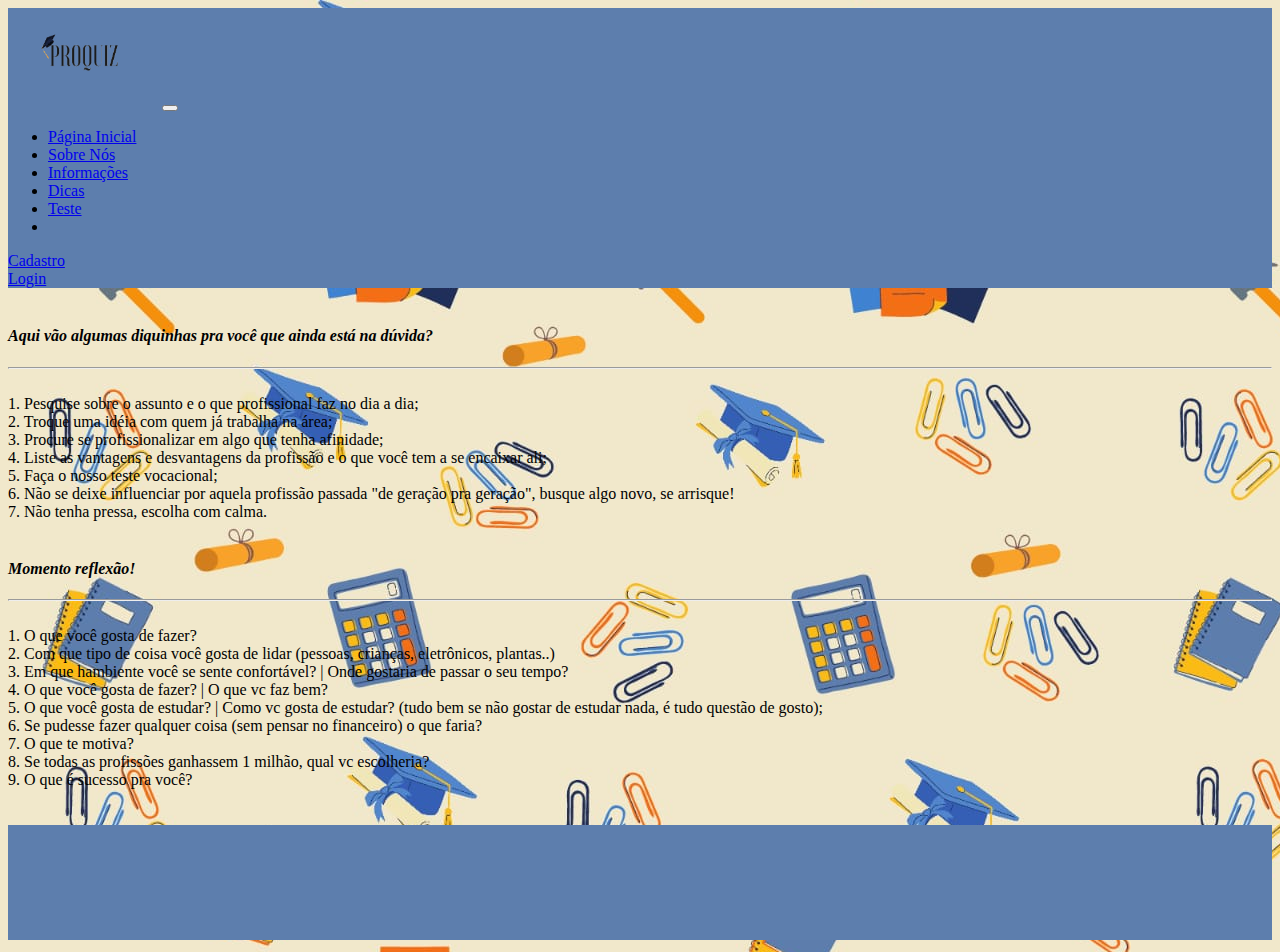
==== novo_html/dicas_novo.html @ 97e9f697 "Add files via upload" ====
<!DOCTYPE html>
<html lang="pt-br">
<head>
  <!-- Meta tags Obrigatórias -->
  <meta charset="utf-8">
  <meta name="viewport" content="width=device-width, initial-scale=1, shrink-to-fit=no">
  <!-- Bootstrap CSS -->
  <link rel="stylesheet" href="https://stackpath.bootstrapcdn.com/bootstrap/4.1.3/css/bootstrap.min.css"
    integrity="sha384-MCw98/SFnGE8fJT3GXwEOngsV7Zt27NXFoaoApmYm81iuXoPkFOJwJ8ERdknLPMO" crossorigin="anonymous">
  <link rel="stylesheet" href="css/estilo.css">
  <title>Dicas Preciosas</title>
</head>
<body>
  <nav class="navbar navbar-expand-lg navbar-light bg-info" style="background-color:#5d7ead !important">
    <img src="imagens/foto sem fundo.png" width="150" height="100" alt="">
    <button class="navbar-toggler" type="button" data-toggle="collapse" data-target="#textoNavbar"
      aria-controls="textoNavbar" aria-expanded="false" aria-label="Alterna navegação">
      <span class="navbar-toggler-icon"></span>
    </button>
    <div class="collapse navbar-collapse" id="textoNavbar">
      <ul class="navbar-nav mr-auto">
        <li class="nav-item">
          <a class="nav-link" href="index.html">Página Inicial</a>
        </li>
        <li class="nav-item">
          <a class="nav-link" href="sobre_nos.html">Sobre Nós</a>
        </li>
        <li class="nav-item">
          <a class="nav-link" href="info.html">Informações</a>
        </li>
        <li class="nav-item active">
          <a class="nav-link" href="dicas_novo.html">Dicas</a>
        </li>
        <li class="nav-item">
          <a class="nav-link" href="teste_novo.php">Teste </a>
        </li>
        <li>
          </ul>
      <a href="cadast.php" class="btn btn-light">Cadastro</a>
          </li>
          <li>
      <a href="login.php" class="btn btn-light">Login</a>
      </li>
    </div>
  </nav>
</li>
  <br>
  <div class="container">
  <div class="row">
  <div class="jumbotron">
   <h4><i>
      <p><b>Aqui vão algumas diquinhas pra você que ainda está na dúvida?</b></p>
      </i></h4>
      <hr class="my-4">
      <div class="col-sm-12 col-md-12">
        <div class="questoes">
          <br>1. Pesquise sobre o assunto e o que profissional faz no dia a dia;
          <br>2. Troque uma idéia com quem já trabalha na área;
          <br>3. Procure se profissionalizar em algo que tenha afinidade;
          <br>4. Liste as vantagens e desvantagens da profissão e o que você tem a se encaixar ali;
          <br>5. Faça o nosso teste vocacional;
          <br>6. Não se deixe influenciar por aquela profissão passada "de geração pra geração", busque algo novo, se
          arrisque!
          <br>7. Não tenha pressa, escolha com calma.
        </div>
    </div>
    </div>
    <br>
    <div class="container">
    <div class="row">
    <div class="jumbotron">
        <h4><i>
            <p><b>Momento reflexão!</b></p>
          </i></h4>
        <hr class="my-4">
      <div class="col-sm-12 col-md-12">
        <div class="reflexoes">
          <br>1. O que você gosta de fazer?
          <br>2. Com que tipo de coisa você gosta de lidar (pessoas, crianças, eletrônicos, plantas..)
          <br>3. Em que hambiente você se sente confortável? | Onde gostaria de passar o seu tempo?
          <br>4. O que você gosta de fazer? | O que vc faz bem?
          <br>5. O que você gosta de estudar? | Como vc gosta de estudar? (tudo bem se não gostar de estudar nada, é tudo
          questão de gosto);
          <br>6. Se pudesse fazer qualquer coisa (sem pensar no financeiro) o que faria?
          <br>7. O que te motiva?
          <br>8. Se todas as profissões ganhassem 1 milhão, qual vc escolheria?
          <br>9. O que é sucesso pra você?
        </div>
      </div>
    </div>
    <br>
    <br>
      <!-- Meta tags Obrigatórias -->
      <meta charset="utf-8">
      <meta name="viewport" content="width=device-width, initial-scale=1, shrink-to-fit=no">
      <!-- Bootstrap CSS -->
      <link rel="stylesheet" href="https://stackpath.bootstrapcdn.com/bootstrap/4.1.3/css/bootstrap.min.css"
        integrity="sha384-MCw98/SFnGE8fJT3GXwEOngsV7Zt27NXFoaoApmYm81iuXoPkFOJwJ8ERdknLPMO" crossorigin="anonymous">
      <footer class="footer fixed-bottom">
        <div class="container">
          <div class="row">
            <div class="col-sm-12 col-md-6">
             
            </div>
      </footer>
      <!-- JavaScript (Opcional) -->
      <!-- jQuery primeiro, depois Popper.js, depois Bootstrap JS -->
      <script src="https://code.jquery.com/jquery-3.3.1.slim.min.js"
        integrity="sha384-q8i/X+965DzO0rT7abK41JStQIAqVgRVzpbzo5smXKp4YfRvH+8abtTE1Pi6jizo"
        crossorigin="anonymous"></script>
      <script src="https://cdnjs.cloudflare.com/ajax/libs/popper.js/1.14.3/umd/popper.min.js"
        integrity="sha384-ZMP7rVo3mIykV+2+9J3UJ46jBk0WLaUAdn689aCwoqbBJiSnjAK/l8WvCWPIPm49"
        crossorigin="anonymous"></script>
      <script src="https://stackpath.bootstrapcdn.com/bootstrap/4.1.3/js/bootstrap.min.js"
        integrity="sha384-ChfqqxuZUCnJSK3+MXmPNIyE6ZbWh2IMqE241rYiqJxyMiZ6OW/JmZQ5stwEULTy"
        crossorigin="anonymous"></script>

      <!-- JavaScript (Opcional) -->
      <!-- jQuery primeiro, depois Popper.js, depois Bootstrap JS -->
      <script src="https://code.jquery.com/jquery-3.3.1.slim.min.js"
        integrity="sha384-q8i/X+965DzO0rT7abK41JStQIAqVgRVzpbzo5smXKp4YfRvH+8abtTE1Pi6jizo"
        crossorigin="anonymous"></script>
      <script src="https://cdnjs.cloudflare.com/ajax/libs/popper.js/1.14.3/umd/popper.min.js"
        integrity="sha384-ZMP7rVo3mIykV+2+9J3UJ46jBk0WLaUAdn689aCwoqbBJiSnjAK/l8WvCWPIPm49"
        crossorigin="anonymous"></script>
      <script src="https://stackpath.bootstrapcdn.com/bootstrap/4.1.3/js/bootstrap.min.js"
        integrity="sha384-ChfqqxuZUCnJSK3+MXmPNIyE6ZbWh2IMqE241rYiqJxyMiZ6OW/JmZQ5stwEULTy"
        crossorigin="anonymous"></script>
</body>
</html>
---- novo_html/css/estilo.css ----
body {
    background-image: url("fundo_novoo.jpg")
   /*background-color: #7c7c7c*/

}
.fundo{
    background-color: #ffffff;
    /*width: 85%;*/
    margin-left: 5%;

}
.footer {

    color: #000000;
    background-color:#5d7ead;
    line-height: 40px;
    padding-top: 22.5px;
    padding-bottom: 22.5px;
    width: 100%;
    height: 70px;
    text-align: center;
 display: inline-block;

}
.footer-link {
    color: #000000;
}

.card-deck{

    margin-bottom: 0px;
    padding-top: 0px;
    background: #ffffff;
}

.humanas{
    padding: 15px;
    margin-top: 15px;
    margin-bottom: 0px;
    padding-top: px;
    margin-left: -15px;
    margin-right: -15px;
    background: #ffffff;
}
.biologicas{
    padding: 15px;
    margin-bottom: -40px;
    margin-top: 18px;
    padding-bottom: px;
    margin-left: -15px;
    margin-right: -15px;
    background: #ffffff;
}
.exatas{
    padding: 15px;
    margin-bottom: px;
    margin-top: 18px;
    padding-top: px;
    margin-left: -15px;
    margin-right: -15px;
    background: #ffffff;
}
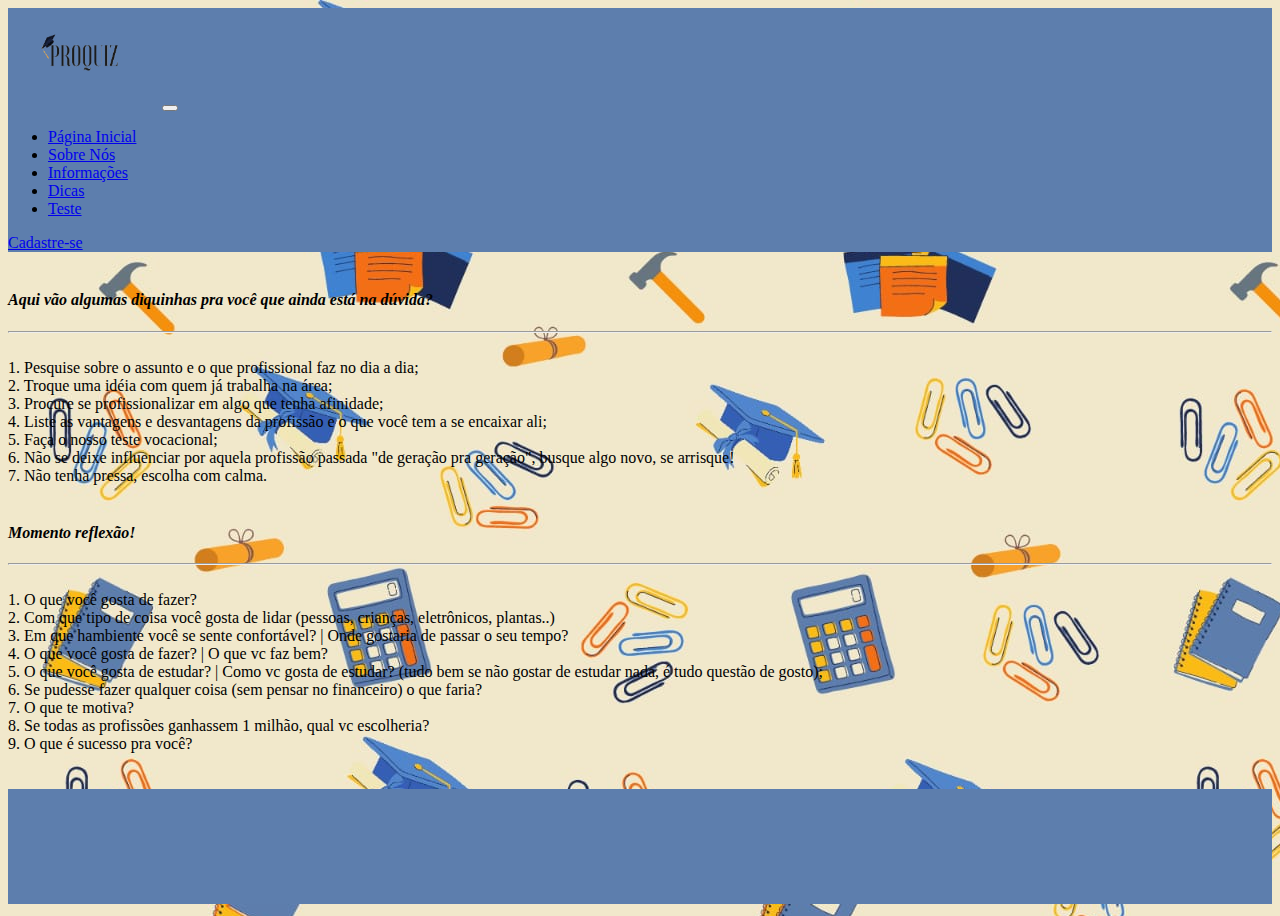
==== commit ba7141f9: "Add files via upload" ====
--- a/novo_html/dicas_novo.html
+++ b/novo_html/dicas_novo.html
@@ -32,15 +32,10 @@
           <a class="nav-link" href="dicas_novo.html">Dicas</a>
         </li>
         <li class="nav-item">
-          <a class="nav-link" href="teste_novo.php">Teste </a>
+          <a class="nav-link" href="teste_novo.html">Teste </a>
         </li>
-        <li>
-          </ul>
-      <a href="cadast.php" class="btn btn-light">Cadastro</a>
-          </li>
-          <li>
-      <a href="login.php" class="btn btn-light">Login</a>
-      </li>
+      </ul>
+      <a href="cadast.html" class="btn btn-light">Cadastre-se</a>
     </div>
   </nav>
 </li>
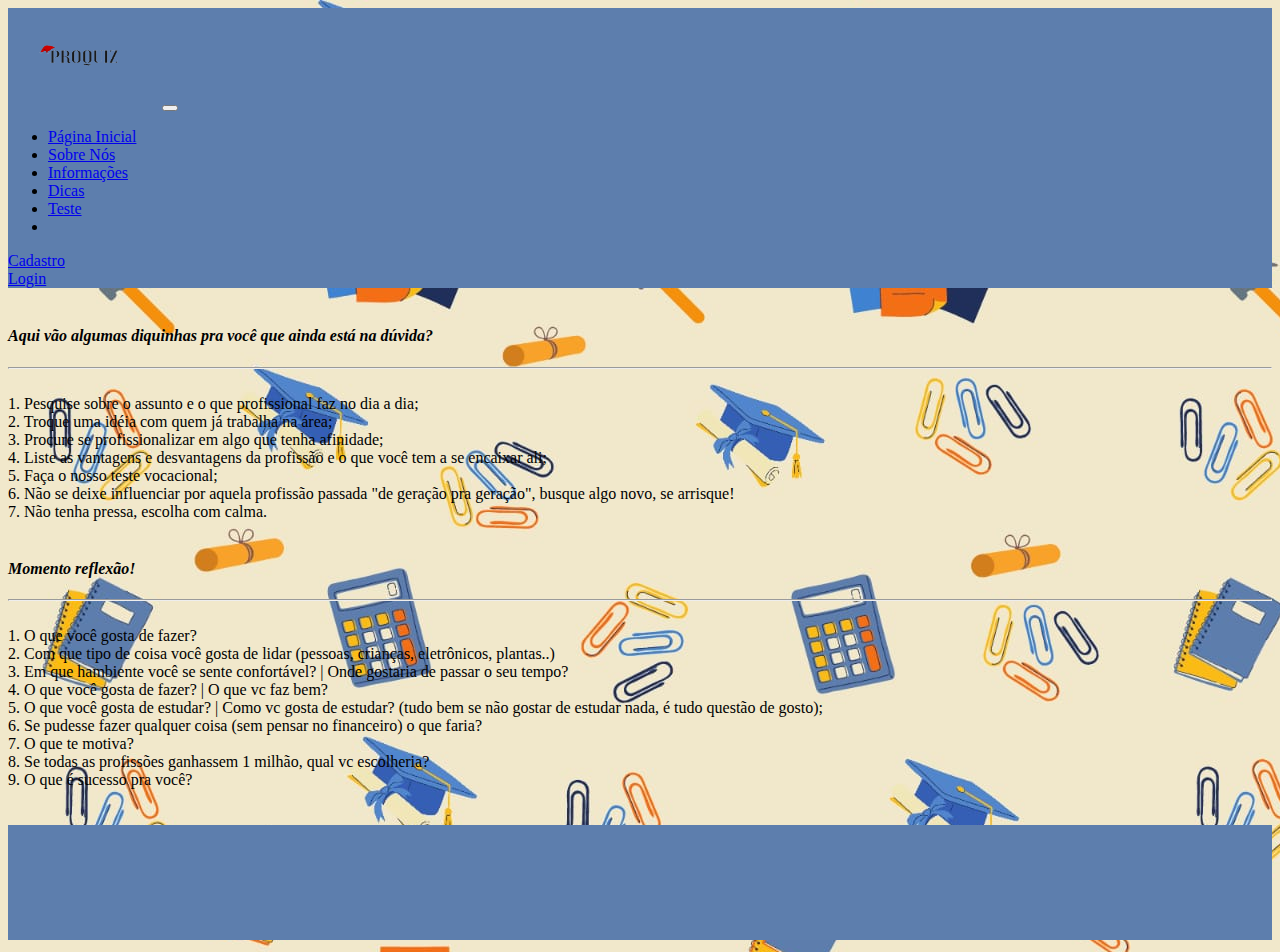
==== commit ea3bea8f: "Add files via upload" ====
--- a/novo_html/dicas_novo.html
+++ b/novo_html/dicas_novo.html
@@ -12,7 +12,7 @@
 </head>
 <body>
   <nav class="navbar navbar-expand-lg navbar-light bg-info" style="background-color:#5d7ead !important">
-    <img src="imagens/foto sem fundo.png" width="150" height="100" alt="">
+    <img src="css/semnada.png" width="150" height="100" alt="">
     <button class="navbar-toggler" type="button" data-toggle="collapse" data-target="#textoNavbar"
       aria-controls="textoNavbar" aria-expanded="false" aria-label="Alterna navegação">
       <span class="navbar-toggler-icon"></span>
@@ -32,10 +32,15 @@
           <a class="nav-link" href="dicas_novo.html">Dicas</a>
         </li>
         <li class="nav-item">
-          <a class="nav-link" href="teste_novo.html">Teste </a>
+          <a class="nav-link" href="teste_novo.php">Teste </a>
         </li>
-      </ul>
-      <a href="cadast.html" class="btn btn-light">Cadastre-se</a>
+        <li>
+          </ul>
+      <a href="cadast.php" class="btn btn-light">Cadastro</a>
+          </li>
+          <li>
+      <a href="login.php" class="btn btn-light">Login</a>
+      </li>
     </div>
   </nav>
 </li>
